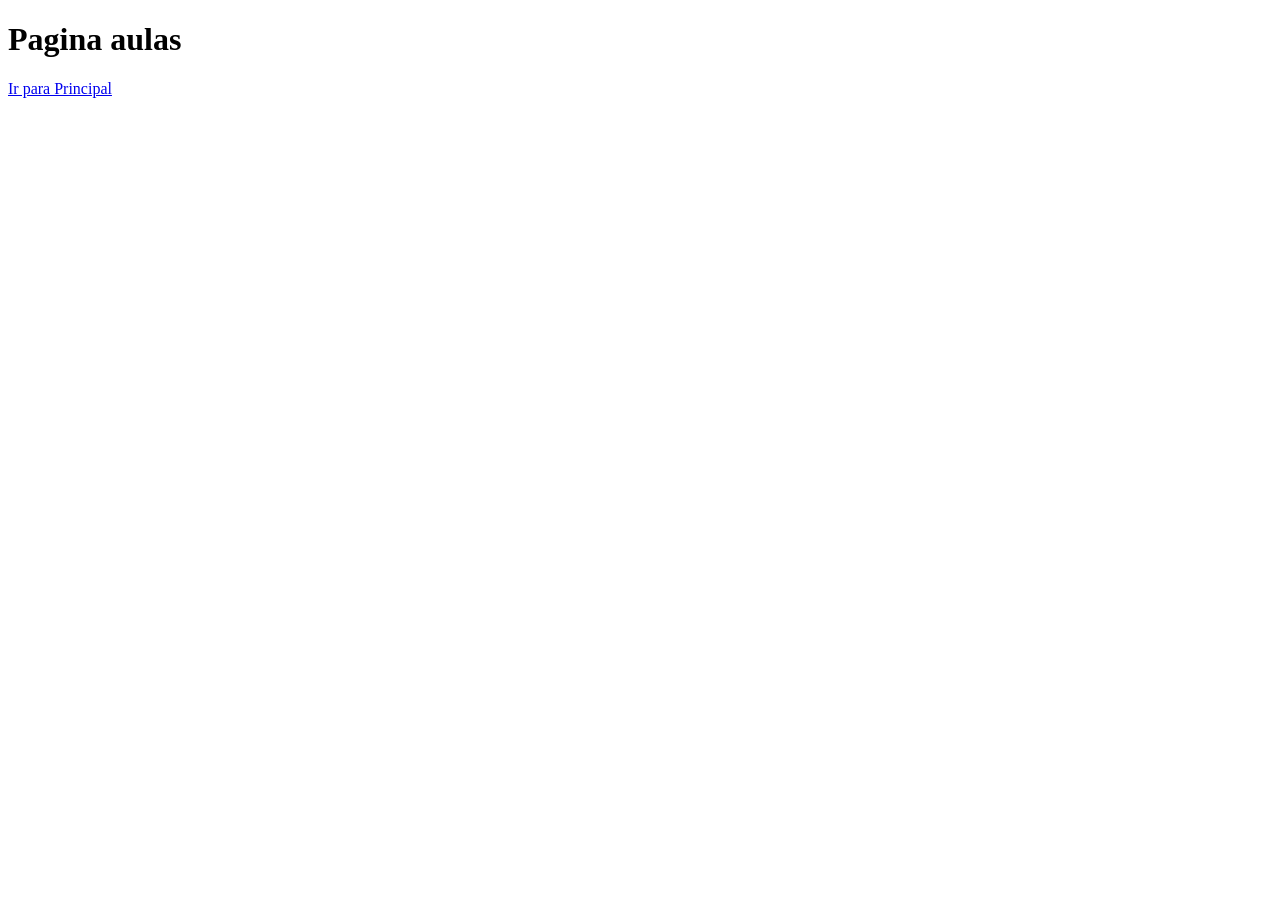
==== aulas.html @ 4ae6ead6 "Criadas paginas iniciais" ====
<!DOCTYPE html>
<html lang="en">
<head>
    <meta charset="UTF-8">
    <meta name="viewport" content="width=device-width, initial-scale=1.0">
    <title>Document</title>
</head>
<body>
    <h1>Pagina aulas</h1>
    <a href="index.html">Ir para Principal</a>
</body>
</html>
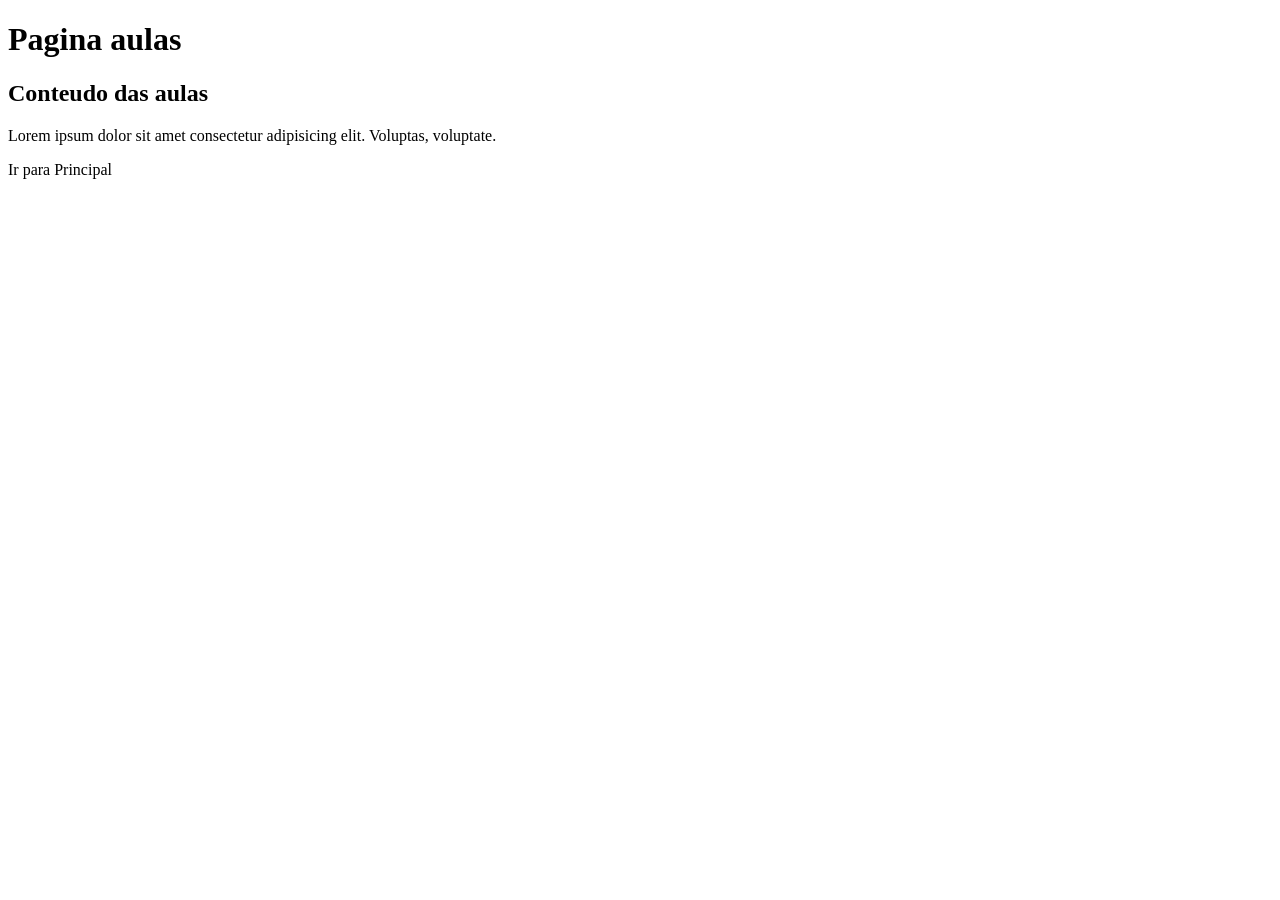
==== commit 9428d67c: "add info" ====
--- a/aulas.html
+++ b/aulas.html
@@ -7,6 +7,8 @@
 </head>
 <body>
     <h1>Pagina aulas</h1>
+    <h2>Conteudo das aulas</h2>
+    <p>Lorem ipsum dolor sit amet consectetur adipisicing elit. Voluptas, voluptate.</p
     <a href="index.html">Ir para Principal</a>
 </body>
 </html>
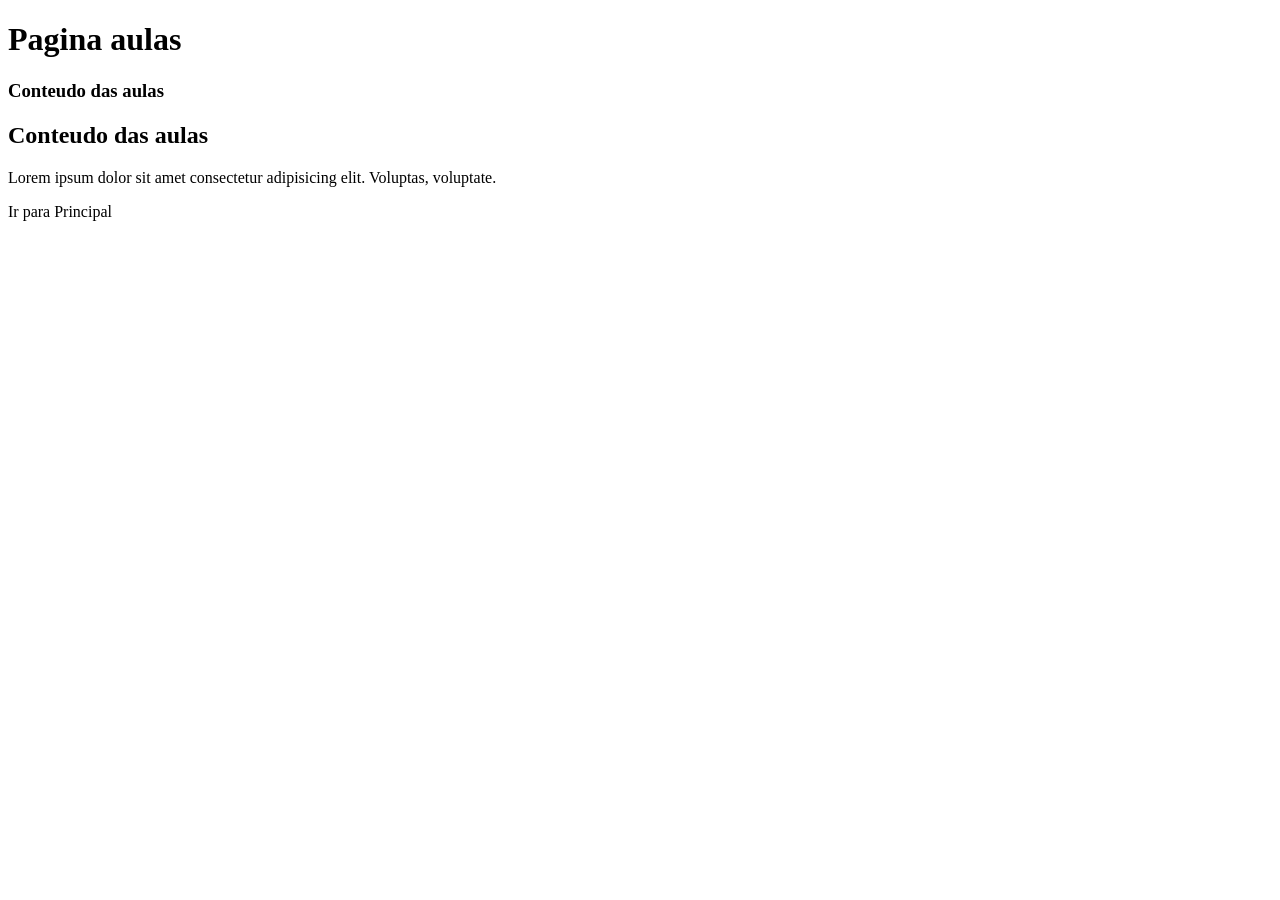
==== commit 841729aa: "ajustes" ====
--- a/aulas.html
+++ b/aulas.html
@@ -7,6 +7,7 @@
 </head>
 <body>
     <h1>Pagina aulas</h1>
+    <h3>Conteudo das aulas</h3>
     <h2>Conteudo das aulas</h2>
     <p>Lorem ipsum dolor sit amet consectetur adipisicing elit. Voluptas, voluptate.</p
     <a href="index.html">Ir para Principal</a>
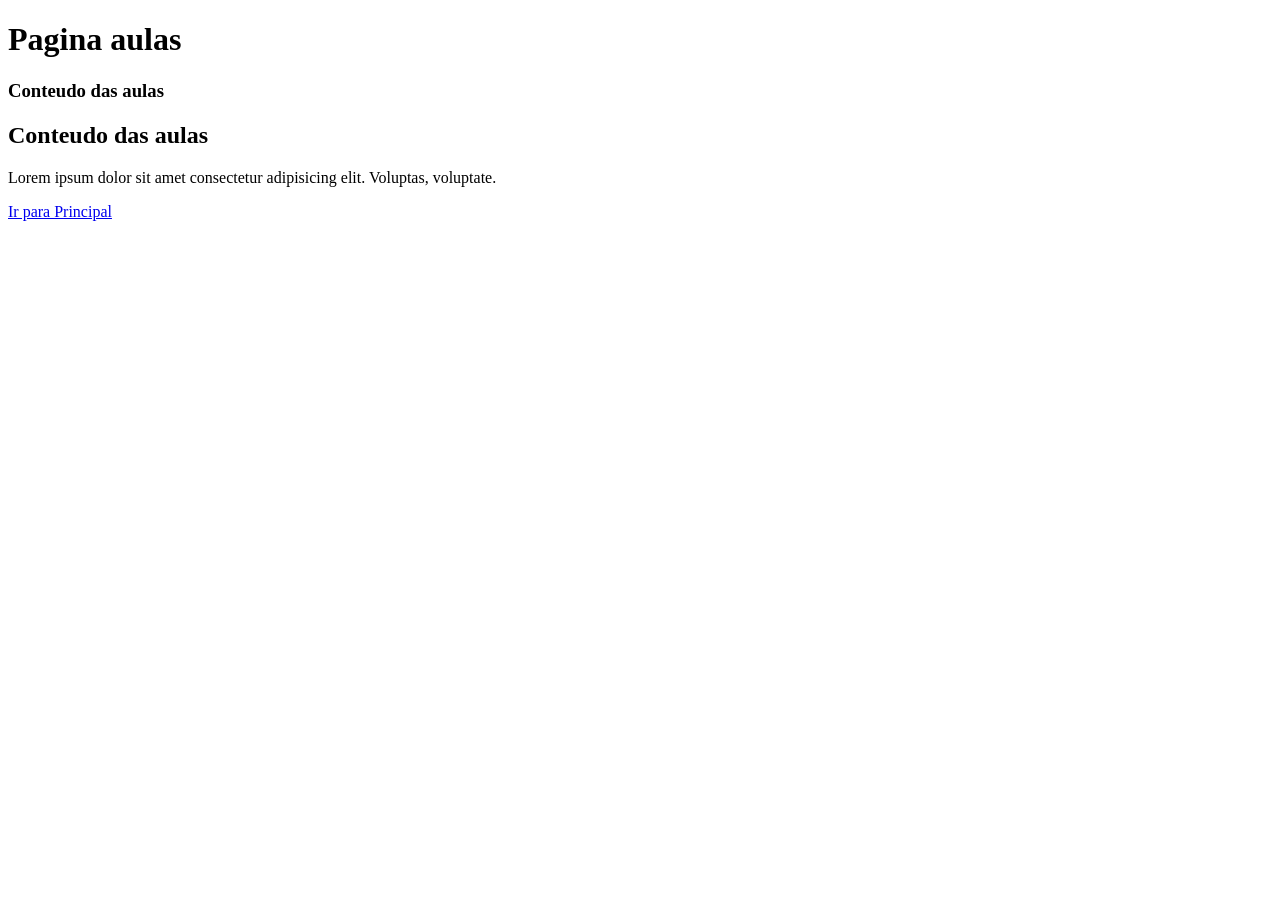
==== commit cf52810f: "css" ====
--- a/aulas.html
+++ b/aulas.html
@@ -9,7 +9,7 @@
     <h1>Pagina aulas</h1>
     <h3>Conteudo das aulas</h3>
     <h2>Conteudo das aulas</h2>
-    <p>Lorem ipsum dolor sit amet consectetur adipisicing elit. Voluptas, voluptate.</p
+    <p>Lorem ipsum dolor sit amet consectetur adipisicing elit. Voluptas, voluptate.</p>
     <a href="index.html">Ir para Principal</a>
 </body>
 </html>
